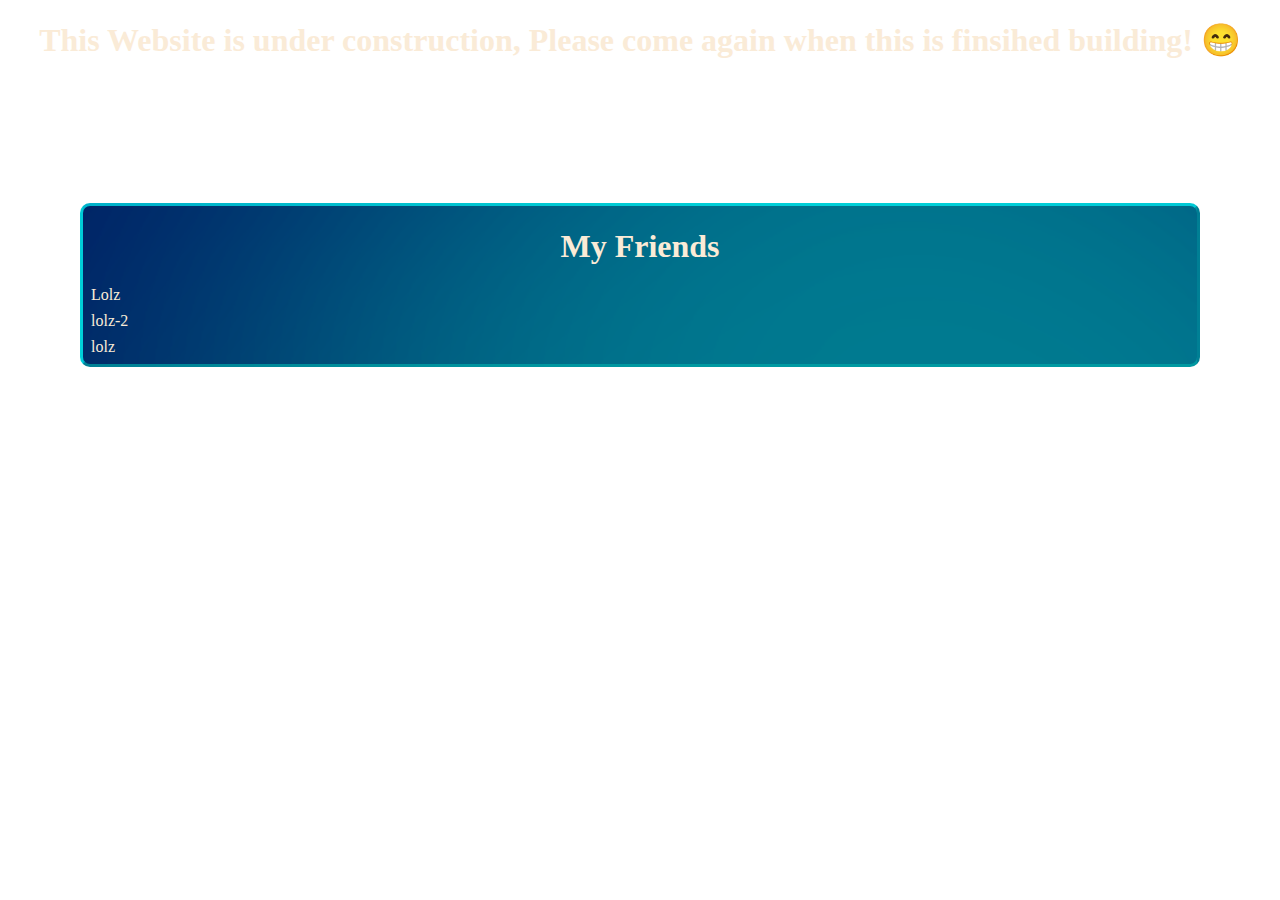
==== friends.html @ 9faffdad "update" ====
<!DOCTYPE html>
<html lang="en">
<head>
    <meta charset="UTF-8">
    <meta http-equiv="X-UA-Compatible" content="IE=edge">
    <meta name="viewport" content="width=device-width, initial-scale=1.0">
    <title>Friends list</title>
    <script type="text/javascript" src="stylesheet&java-script/about.js"></script>
    <link rel="stylesheet" type="text/css" href="stylesheet&java-script/about-2.css" />
</head>
<body>
    <h1>This Website is under construction, Please come again when this is finsihed building! 😁</h1>
    <p></p>
    <div class="text-divider">
        <h1>My Friends</h1>
        <p>Lolz</p>
        <p>lolz-2</p>
        <p>lolz</p>
    </div>
</body>
</html>
---- stylesheet&java-script/about-2.css ----
@import url("icon.css");
@import url("waves.svg");
@import url("steps.svg");
@import url("nav.css");
@import url("sword.png");

html {
    scroll-behavior: smooth;
    scrollbar-arrow-color: rgba(190, 0, 0, 0.595);
    scrollbar-color: rgb(0, 0, 0) rgb(127, 210, 255);
}

body {
    background-image: url("https://picsum.photos/1920/1080");
    background-repeat: no-repeat;
    background-size: cover;
    background-attachment: fixed;
    margin: 0px;
}

li {
    color: antiquewhite;
}

h1 {
    font-size: 2.00rem;
    color: antiquewhite;
    text-align: center;
}

a {
    color: antiquewhite;
    font-size: 1.50rem;
    text-decoration: none;
}

a:hover {

}

p {
    margin: 8px;
    color: antiquewhite;
}

.text-divider {
    background-color: rgba(0, 255, 255, 0.507);
    background-image: url("blurry-gradient-haikei.svg");
    background-size: cover;
    border-radius: 10px;
    border-style: outset;
    border-color: rgba(0, 255, 255, 0.667);
    margin-left: 5rem;
    margin-right: 5rem;
    margin-top: 9rem;
}
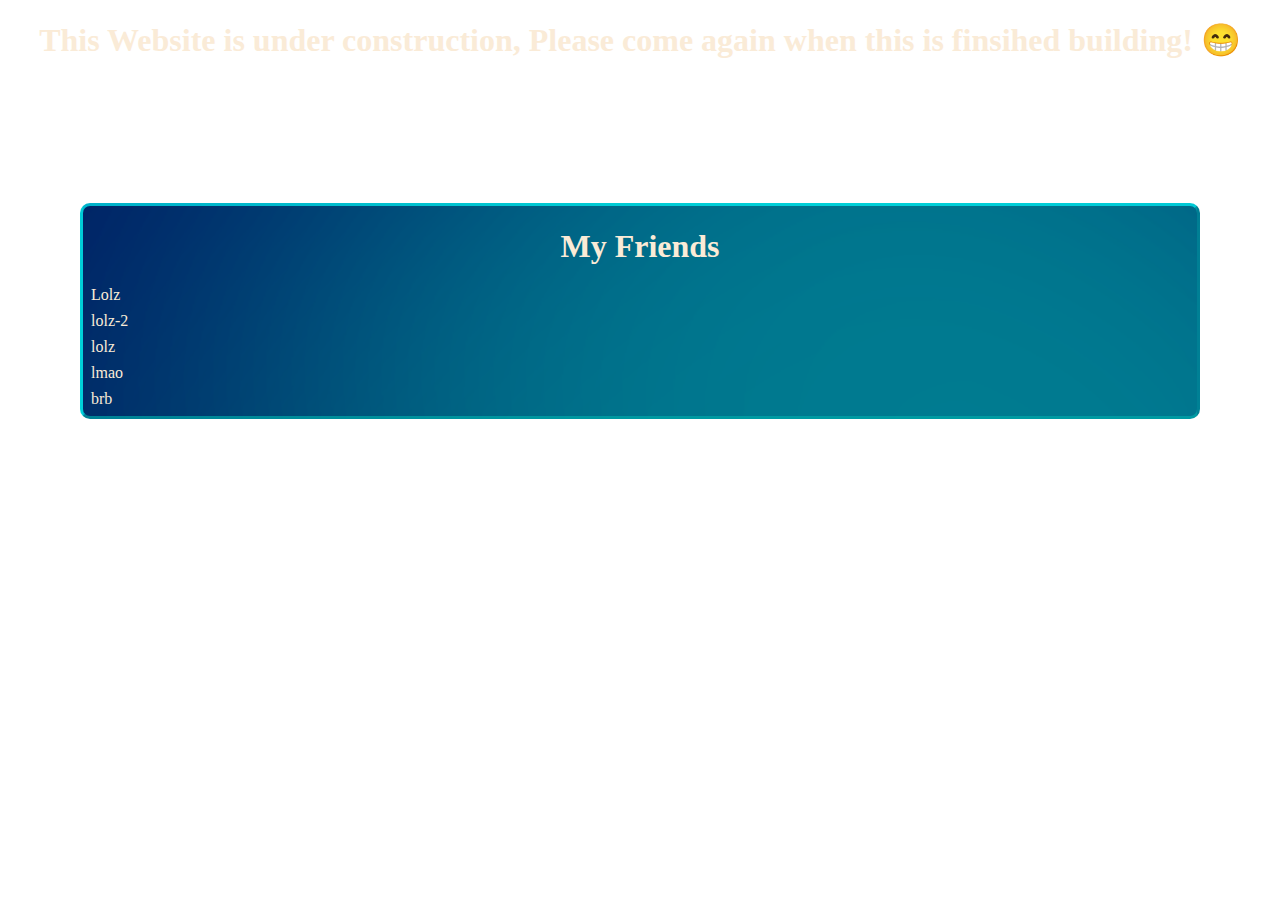
==== commit 22f4864b: "." ====
--- a/friends.html
+++ b/friends.html
@@ -16,6 +16,8 @@
         <p>Lolz</p>
         <p>lolz-2</p>
         <p>lolz</p>
+        <p>lmao</p>
+        <p>brb</p>
     </div>
 </body>
 </html>--- a/stylesheet&java-script/about-2.css
+++ b/stylesheet&java-script/about-2.css
@@ -3,6 +3,7 @@
 @import url("steps.svg");
 @import url("nav.css");
 @import url("sword.png");
+@import url("spinner.css");
 
 html {
     scroll-behavior: smooth;
